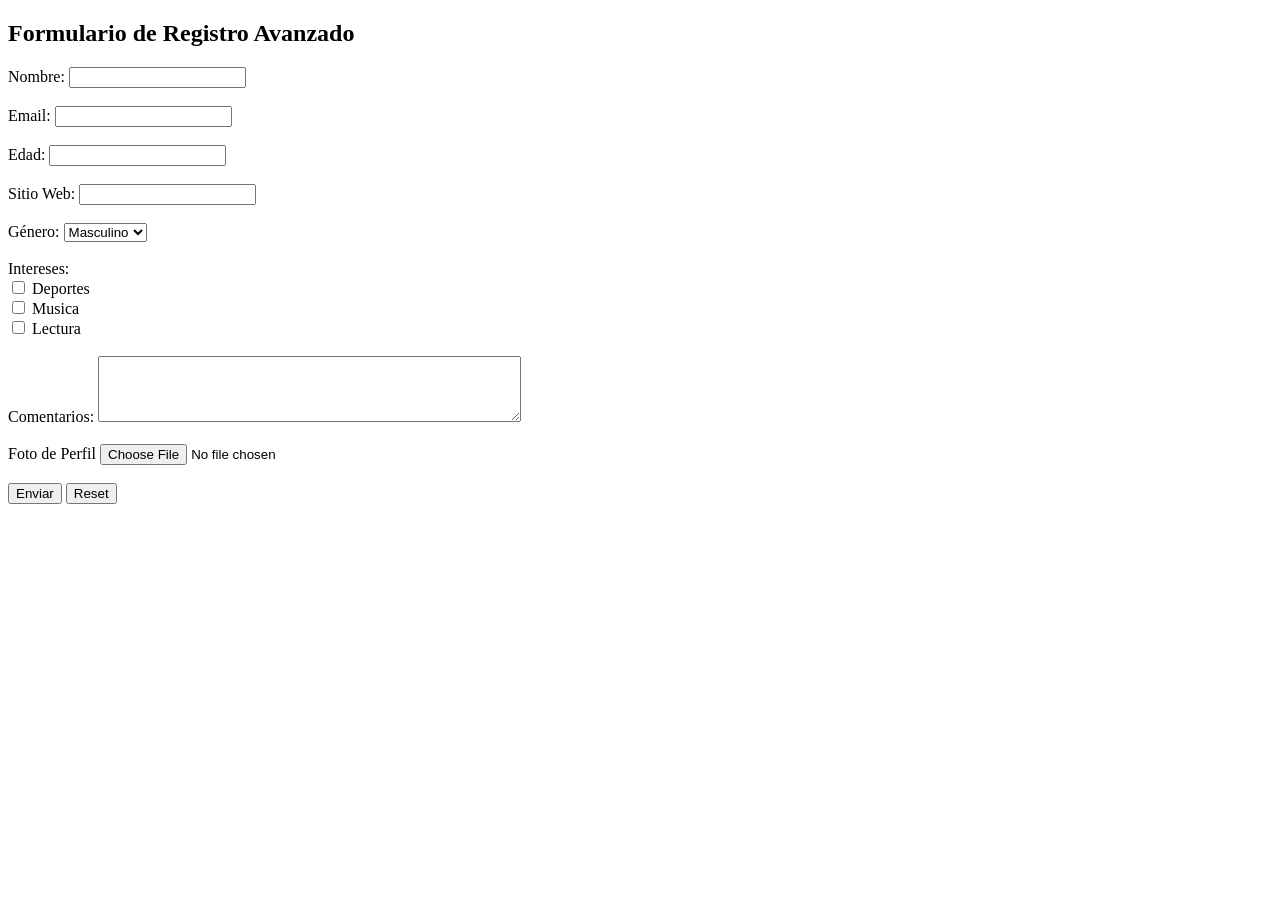
==== TALLERES/TALLER_6/formulario.html @ 6a3d9202 "TALLER_6 - Paso 1: Creación del formulario HTML avanzado" ====
<!DOCTYPE html>
<html lang="es">
<head>
    <meta charset="UTF-8">
    <meta name="viewport" content="width=device-width, initial-scale=1.0">
    <title>Formulario de Registro Avanzado</title>
</head>
<body>
    <h2>Formulario de Registro Avanzado</h2>
    <form action="procesar.php" method="post" enctype="multipart/form-data">

        <label for="nombre">Nombre: </label>
        <input type="text" id="nombre" name="nombre" required> <br> <br>

        <label for="email">Email: </label>
        <input type="email" id="email" name="email" required> <br> <br>

        <label for="edad">Edad: </label>
        <input type="number" id="edad" name="edad" required> <br> <br>

        <label for="sitio_web">Sitio Web: </label>
        <input type="url" id="sitio_web" name="sitio_web"> <br><br>

        <label for="genero">Género: </label>
        <select name="genero" id="genero">
            <option value="masculino">Masculino</option>
            <option value="femenino">Femenino</option>
            <option value="otro">Otro</option>
        </select> <br><br>

        <label>Intereses: </label><br>
        <input type="checkbox" name="intereses[]" id="deportes" value="deportes">
        <label for="deportes">Deportes</label><br>
        <input type="checkbox" name="intereses[]" id="musica" value="musica">
        <label for="musica">Musica</label> <br>
        <input type="checkbox" name="intereses[]" id="lectura" value="lectura">
        <label for="lectura">Lectura</label> <br><br>

        <label for="comentarios">Comentarios: </label>
        <textarea name="comentarios" id="comentarios" rows="4" cols="50"></textarea><br><br>

        <label for="foto_perfil">Foto de Perfil</label>
        <input type="file" name="foto_perfil" id="foto_perfil"><br><br>

        <input type="submit" value="Enviar">
        <input type="reset" name="foto_perfil" id="foto_perfil"><br><br>
    </form>
</html>
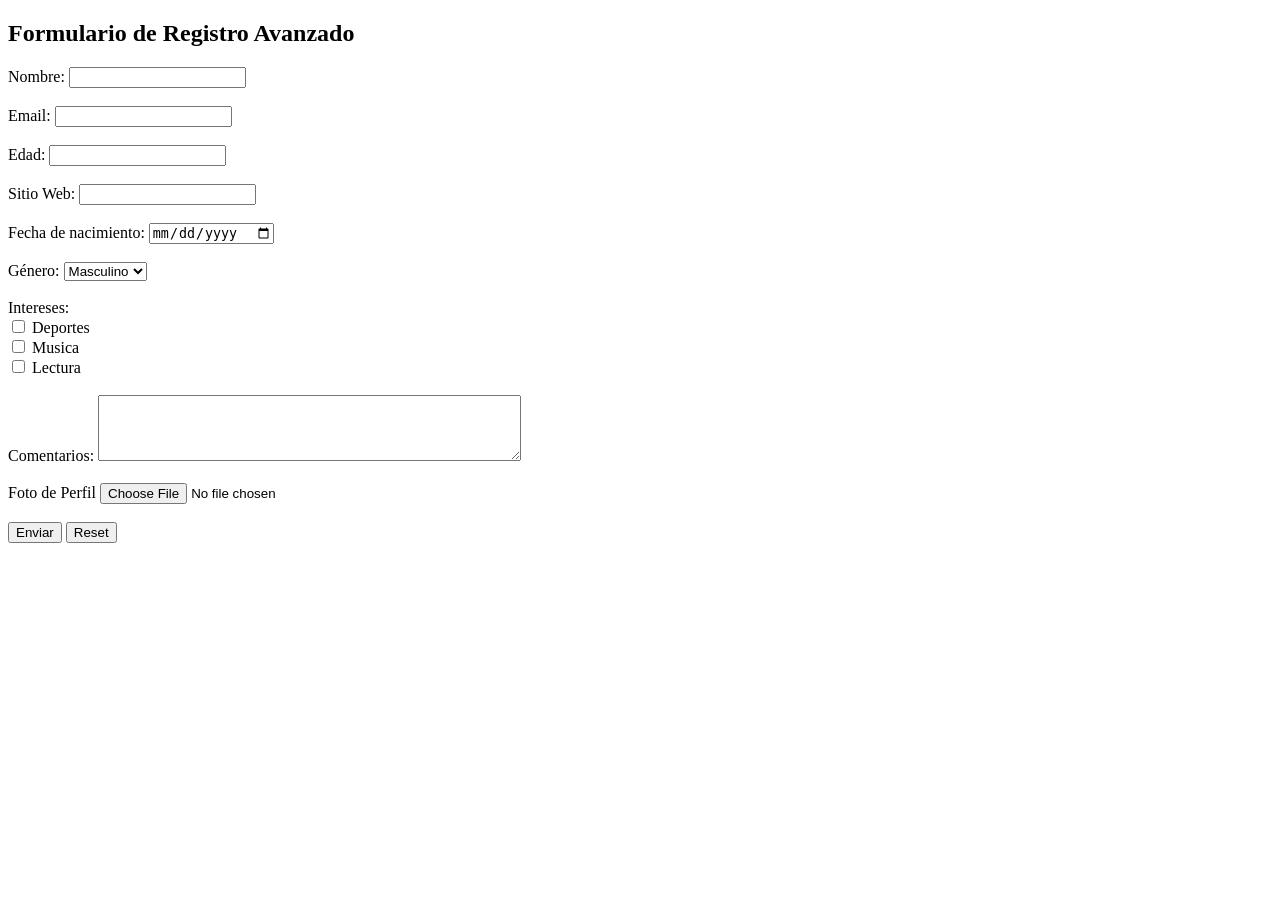
==== commit 4060dd0e: "Talleres" ====
--- a/TALLERES/TALLER_6/formulario.html
+++ b/TALLERES/TALLER_6/formulario.html
@@ -20,6 +20,9 @@
 
         <label for="sitio_web">Sitio Web: </label>
         <input type="url" id="sitio_web" name="sitio_web"> <br><br>
+
+        <label for="fecha_nacimiento">Fecha de nacimiento: </label>
+        <input type="date" id="fecha_nacimiento" name="fecha_nacimiento" required> <br><br>
 
         <label for="genero">Género: </label>
         <select name="genero" id="genero">
